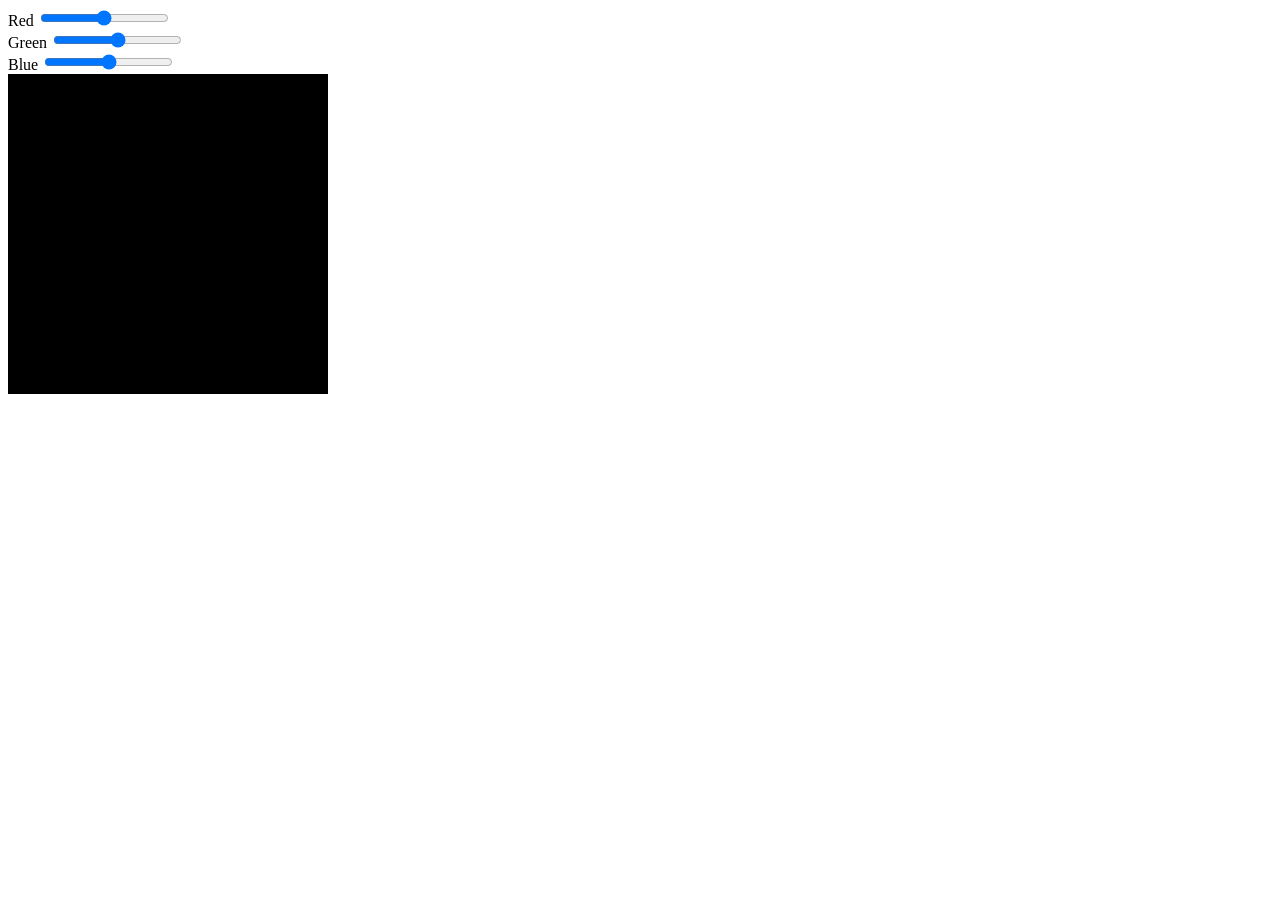
==== color_Picker/index.html @ 4538218f "first video of colorpicker final" ====
<!DOCTYPE html>
	<html lang="en">
	<head>
		<meta charset="UTF8">
		<title>Title</title>
		<link rel="stylesheet" href="./style.css"/>
		<script src="./script.js"></script>
	</head>
	<body>
		<div class="picker-form">
			<div class="color-box-container">
				<div class="picker-control">
					<label for="red">Red</label>
					<input type="range"
					id="red" name="red">
				</div>
				<div class="picker-control">
					<label for="green">Green</label>
					<input type="range"
					id="green" name="green">
				</div>
				<div class="picker-control">
					<label for="blue">Blue</label>
					<input type="range"
					id="blue" name="blue">
				</div>
			</div>
		</div>
		<div class="color-box-container">
			<div id="color-box">
			</div>
		</div>
	</body>
	</html>
---- color_Picker/style.css ----
#color-box {
	background-color: rgb(0, 0, 0);
	width: 20em;
	height: 20em;
}
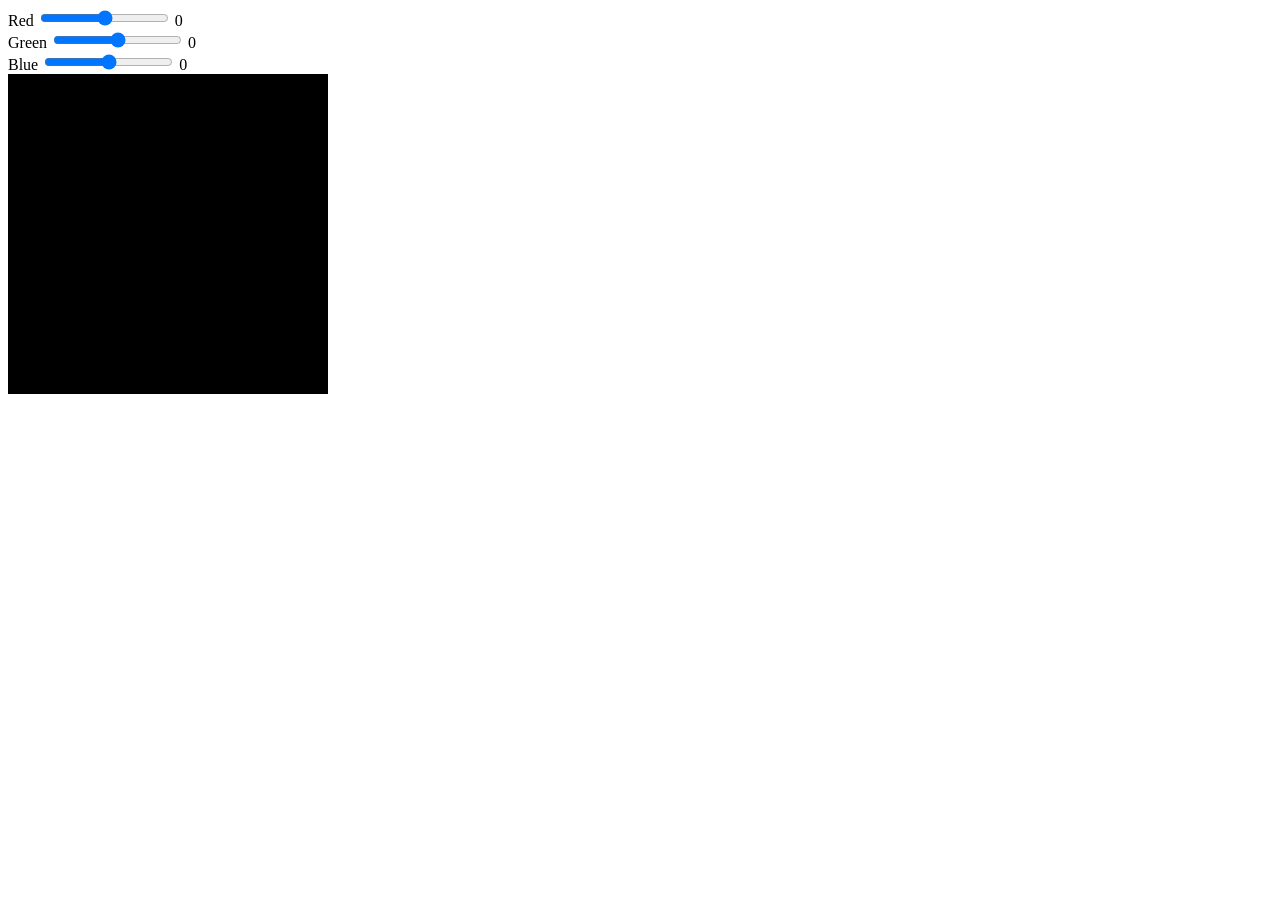
==== commit 4bf571f8: "Initial Directory Commit and Test" ====
--- a/color_Picker/index.html
+++ b/color_Picker/index.html
@@ -12,17 +12,32 @@
 				<div class="picker-control">
 					<label for="red">Red</label>
 					<input type="range"
-					id="red" name="red">
+							 id="red"
+							 name="red"
+							 class="picker"
+							 min = "0"
+							 max="255">
+					<span id="redVal">0</span>
 				</div>
 				<div class="picker-control">
 					<label for="green">Green</label>
 					<input type="range"
-					id="green" name="green">
+							 id="green"
+							 name="green"
+							 class="picker"
+							 min = "0"
+							 max="255">
+					<span id="greenVal">0</span>
 				</div>
 				<div class="picker-control">
 					<label for="blue">Blue</label>
 					<input type="range"
-					id="blue" name="blue">
+							 id="blue"
+							 name="blue"
+							 class="picker"
+							 min = "0"
+							 max="255">
+					<span id="blueVal">0</span>
 				</div>
 			</div>
 		</div>
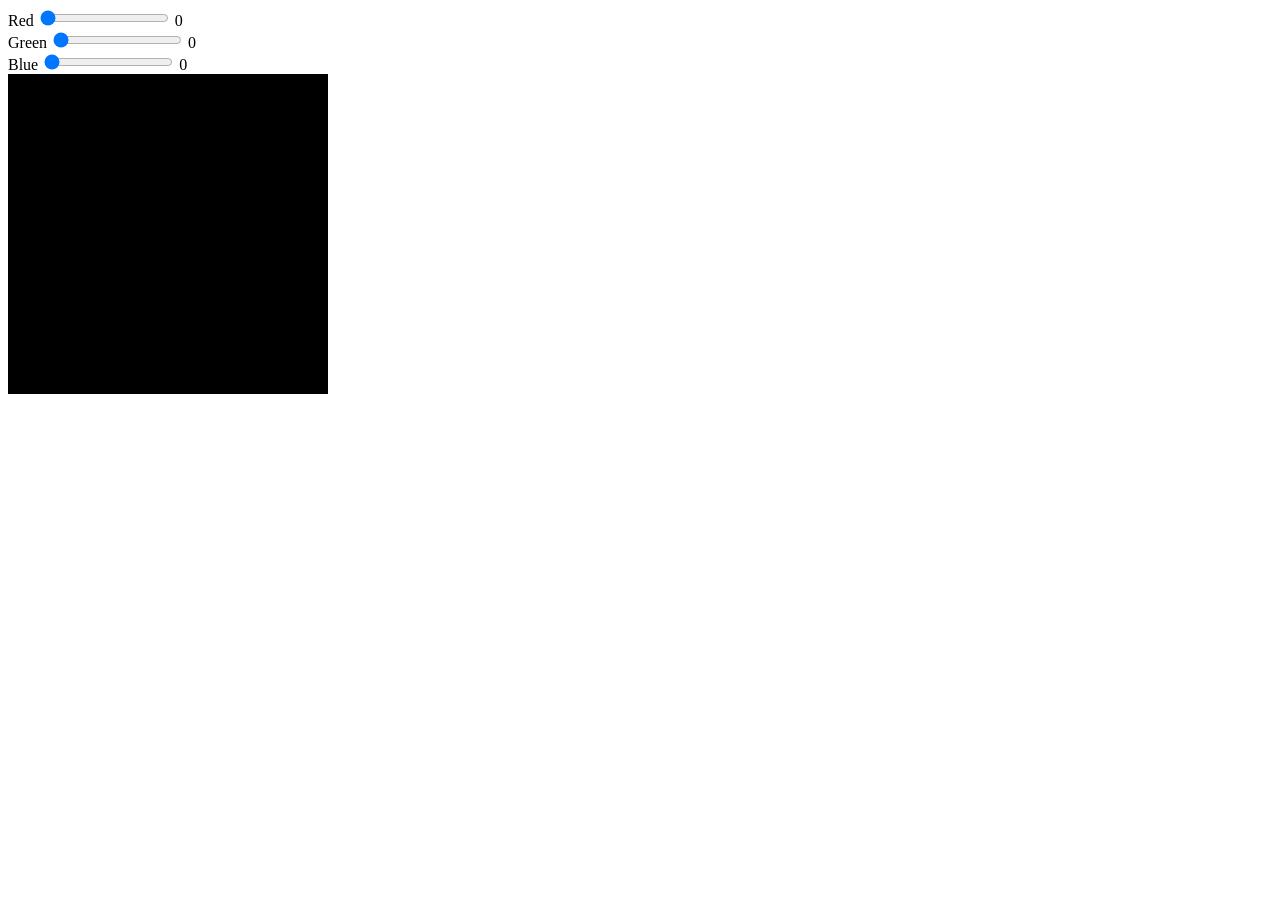
==== commit 7e858a9f: "completed colorpicker" ====
--- a/color_Picker/index.html
+++ b/color_Picker/index.html
@@ -11,32 +11,23 @@
 			<div class="color-box-container">
 				<div class="picker-control">
 					<label for="red">Red</label>
-					<input type="range"
-							 id="red"
-							 name="red"
-							 class="picker"
-							 min = "0"
-							 max="255">
+					<input type="range" id="red" name="red"
+							 class="picker" min = "0" max="255"
+							 value="0">
 					<span id="redVal">0</span>
 				</div>
 				<div class="picker-control">
 					<label for="green">Green</label>
-					<input type="range"
-							 id="green"
-							 name="green"
-							 class="picker"
-							 min = "0"
-							 max="255">
+					<input type="range" id="green" name="green"
+							 class="picker" min = "0" max="255"
+							 value="0">
 					<span id="greenVal">0</span>
 				</div>
 				<div class="picker-control">
 					<label for="blue">Blue</label>
-					<input type="range"
-							 id="blue"
-							 name="blue"
-							 class="picker"
-							 min = "0"
-							 max="255">
+					<input type="range" id="blue" name="blue"
+							 class="picker" min = "0" max="255"
+							 value="0">
 					<span id="blueVal">0</span>
 				</div>
 			</div>
